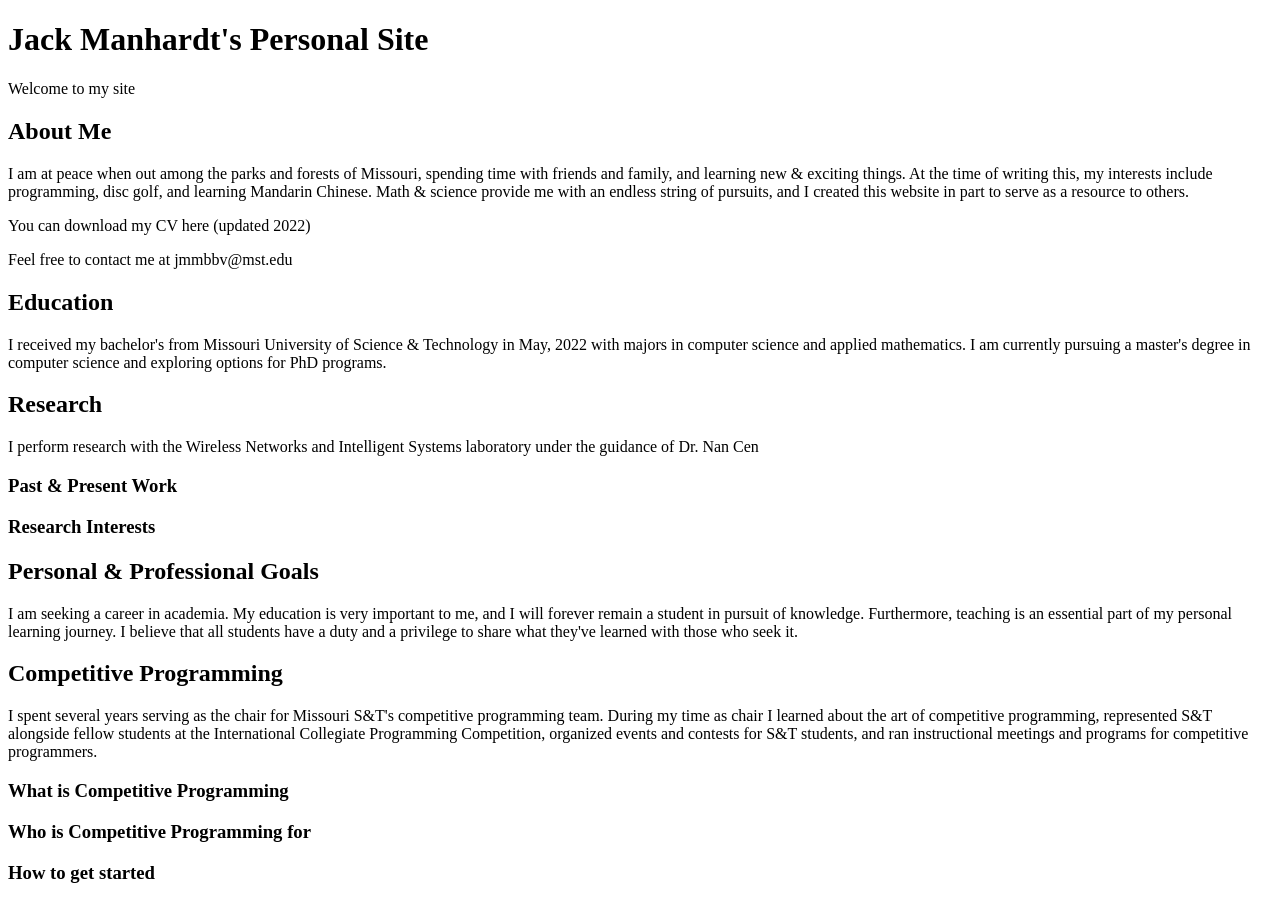
==== docs/index.html @ 6e283f03 "html test" ====
<!DOCTYPE html>
<html>
  <head>
    <meta charset="utf-8">
    <title>My test page</title>
  </head>
  
  <body>
  	<h1>Jack Manhardt's Personal Site</h1>
  	
   		<p>Welcome to my site</p>

    <h2>About Me</h2>

	    <p> I am at peace when out among the parks and forests of Missouri, spending time with friends and family,
	    and learning new & exciting things. At the time of writing this, my interests include programming, disc golf, 
	    and learning Mandarin Chinese. Math & science provide me with an endless string of pursuits, and I created
	    this website in part to serve as a resource to others. </p>

	    		<!-- host an updated resume -->
        <p> You can download my CV here (updated 2022) </p>

        <p> Feel free to contact me at jmmbbv@mst.edu </p>
    
    <h2>Education</h2>

	    <p> I received my bachelor's from Missouri University of Science & Technology in May, 2022 with majors in 
	    computer science and applied mathematics. I am currently pursuing a master's degree in computer science
	    and exploring options for PhD programs. </p>
    
    <!-- <h2>Work Experience</h2> -->
    
    <h2>Research</h2>

        <p> I perform research with the Wireless Networks and Intelligent Systems laboratory under the guidance 
        of Dr. Nan Cen </p>

        <h3>Past & Present Work</h3>
        <h3>Research Interests</h3>
        
    <h2>Personal & Professional Goals</h2>

        <p> I am seeking a career in academia. My education is very important to me, and I will forever remain
        a student in pursuit of knowledge. Furthermore, teaching is an essential part of my personal learning 
        journey. I believe that all students have a duty and a privilege to share what they've learned with 
        those who seek it. </p>
        
    <h2>Competitive Programming</h2>

   	 	<p> I spent several years serving as the chair for Missouri S&T's competitive programming team.
   	 	During my time as chair I learned about the art of competitive programming, represented S&T alongside
   	 	fellow students at the International Collegiate Programming Competition, organized events and contests
   	 	for S&T students, and ran instructional meetings and programs for competitive programmers. </p>

   	 	<h3>What is Competitive Programming</h3>
   	 	<h3>Who is Competitive Programming for</h3>
   	 	<h3>How to get started</h3>
    
  </body>
  
</html>
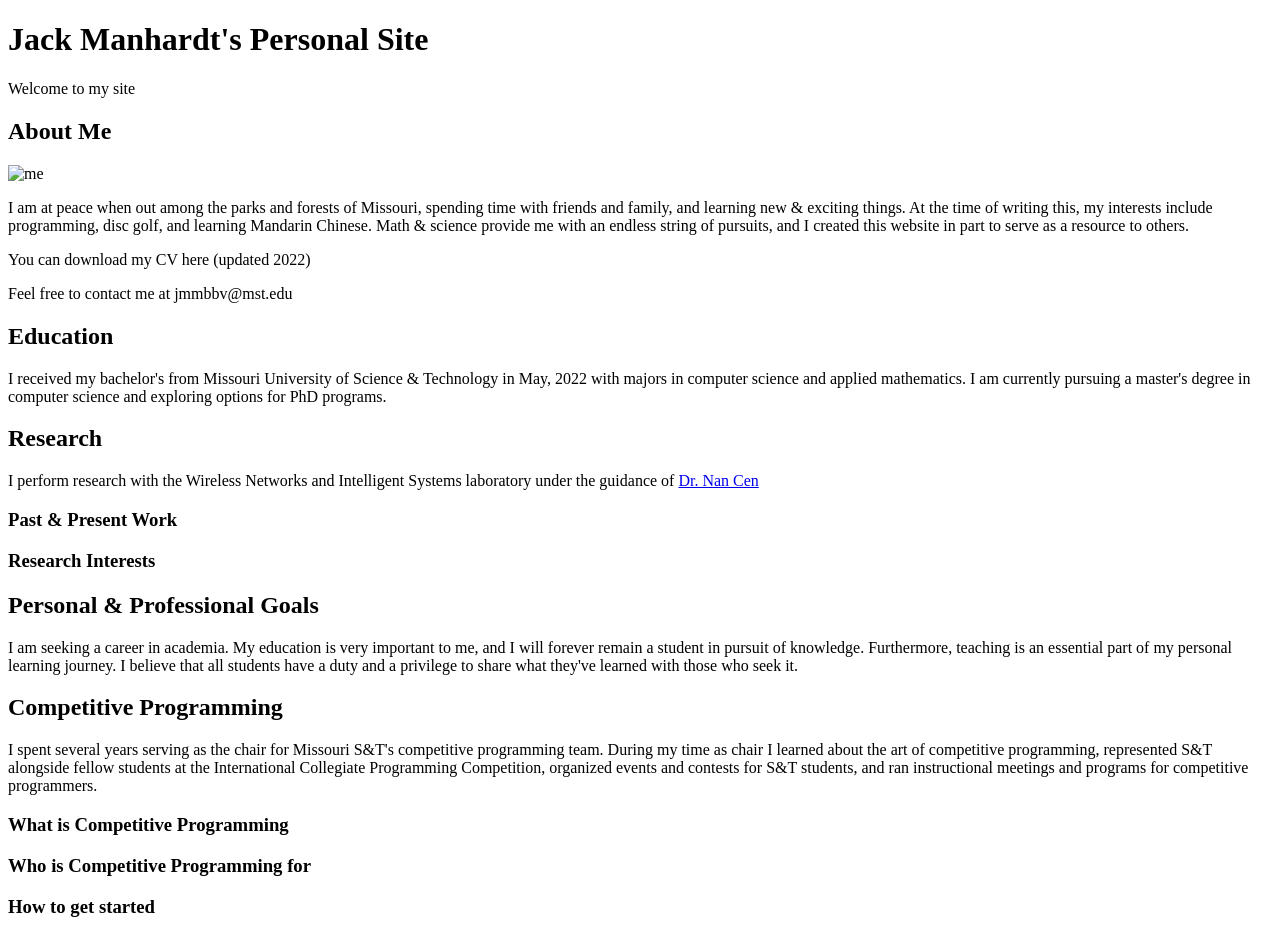
==== commit f6bb1f41: "cleanup" ====
--- a/docs/index.html
+++ b/docs/index.html
@@ -3,6 +3,8 @@
   <head>
     <meta charset="utf-8">
     <title>My test page</title>
+	<link href="styles/style.css" rel="stylesheet">
+	
   </head>
   
   <body>
@@ -10,7 +12,7 @@
   	
    		<p>Welcome to my site</p>
 
-    <h2>About Me</h2>
+    <h2>About Me</h2> <img src="images/meandmydawg.jpg" alt="me">
 
 	    <p> I am at peace when out among the parks and forests of Missouri, spending time with friends and family,
 	    and learning new & exciting things. At the time of writing this, my interests include programming, disc golf, 
@@ -30,10 +32,10 @@
     
     <!-- <h2>Work Experience</h2> -->
     
-    <h2>Research</h2>
+    <h2>Research</h2> <!-- <img src=images/WNIS_Lab.jpg alt="my labmates"> too large -->
 
         <p> I perform research with the Wireless Networks and Intelligent Systems laboratory under the guidance 
-        of Dr. Nan Cen </p>
+        of <a href="https://sites.google.com/a/mst.edu/nancen">Dr. Nan Cen</a> </p>
 
         <h3>Past & Present Work</h3>
         <h3>Research Interests</h3>
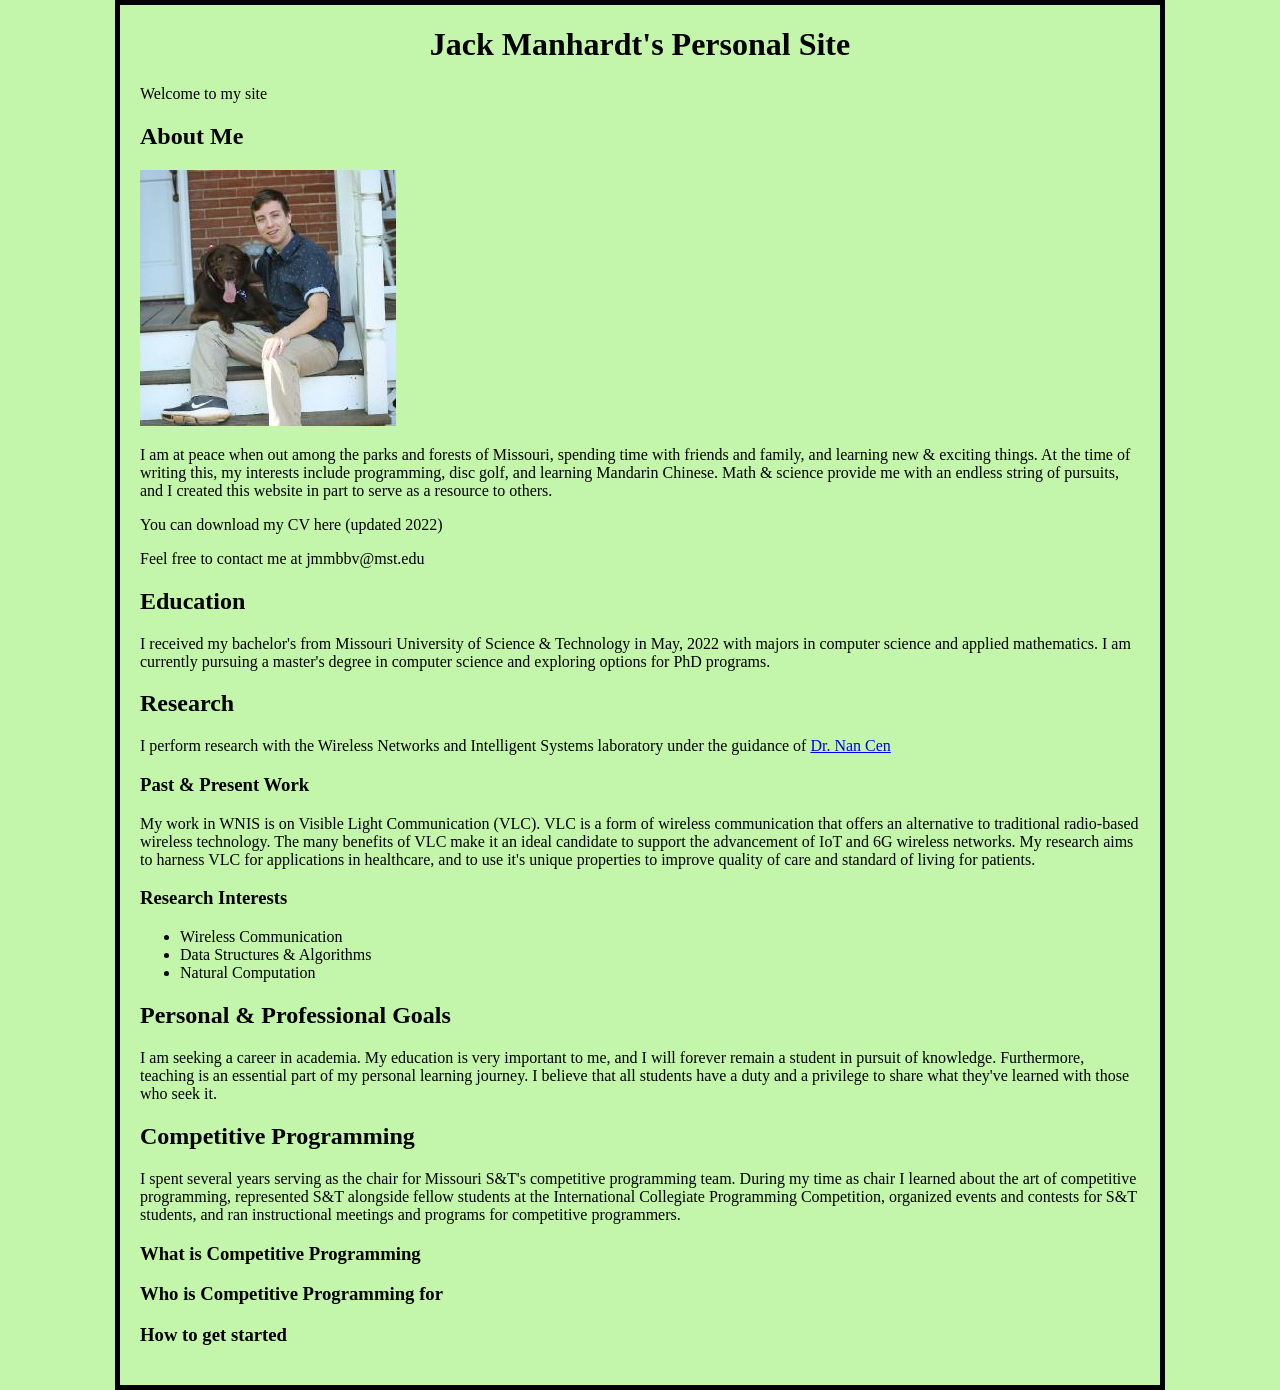
==== commit 8150656c: "research" ====
--- a/docs/index.html
+++ b/docs/index.html
@@ -38,7 +38,20 @@
         of <a href="https://sites.google.com/a/mst.edu/nancen">Dr. Nan Cen</a> </p>
 
         <h3>Past & Present Work</h3>
+
+			<p> My work in WNIS is on Visible Light Communication (VLC). VLC is a form of wireless communication
+			that offers an alternative to traditional radio-based wireless technology. The many benefits of VLC
+			make it an ideal candidate to support the advancement of IoT and 6G wireless networks. My research aims
+			to harness VLC for applications in healthcare, and to use it's unique properties to improve quality of
+			care and standard of living for patients.</p>
+        
         <h3>Research Interests</h3>
+
+        	<ul>
+        		<li>Wireless Communication</li>
+				<li>Data Structures & Algorithms</li>
+				<li>Natural Computation</li>
+        	</ul>
         
     <h2>Personal & Professional Goals</h2>
 
--- a/docs/styles/style.css
+++ b/docs/styles/style.css
@@ -0,0 +1,15 @@
+html {
+	/*background-color: #C3F5AA; /*light green background*/
+}
+
+h1 {
+	text-align: center
+}
+
+body {
+	width: 1000px;
+	margin: 0 auto;
+	background-color: #C3F5AA;
+	padding: 0 20px 20px 20px;
+	border: 5px solid black;
+}
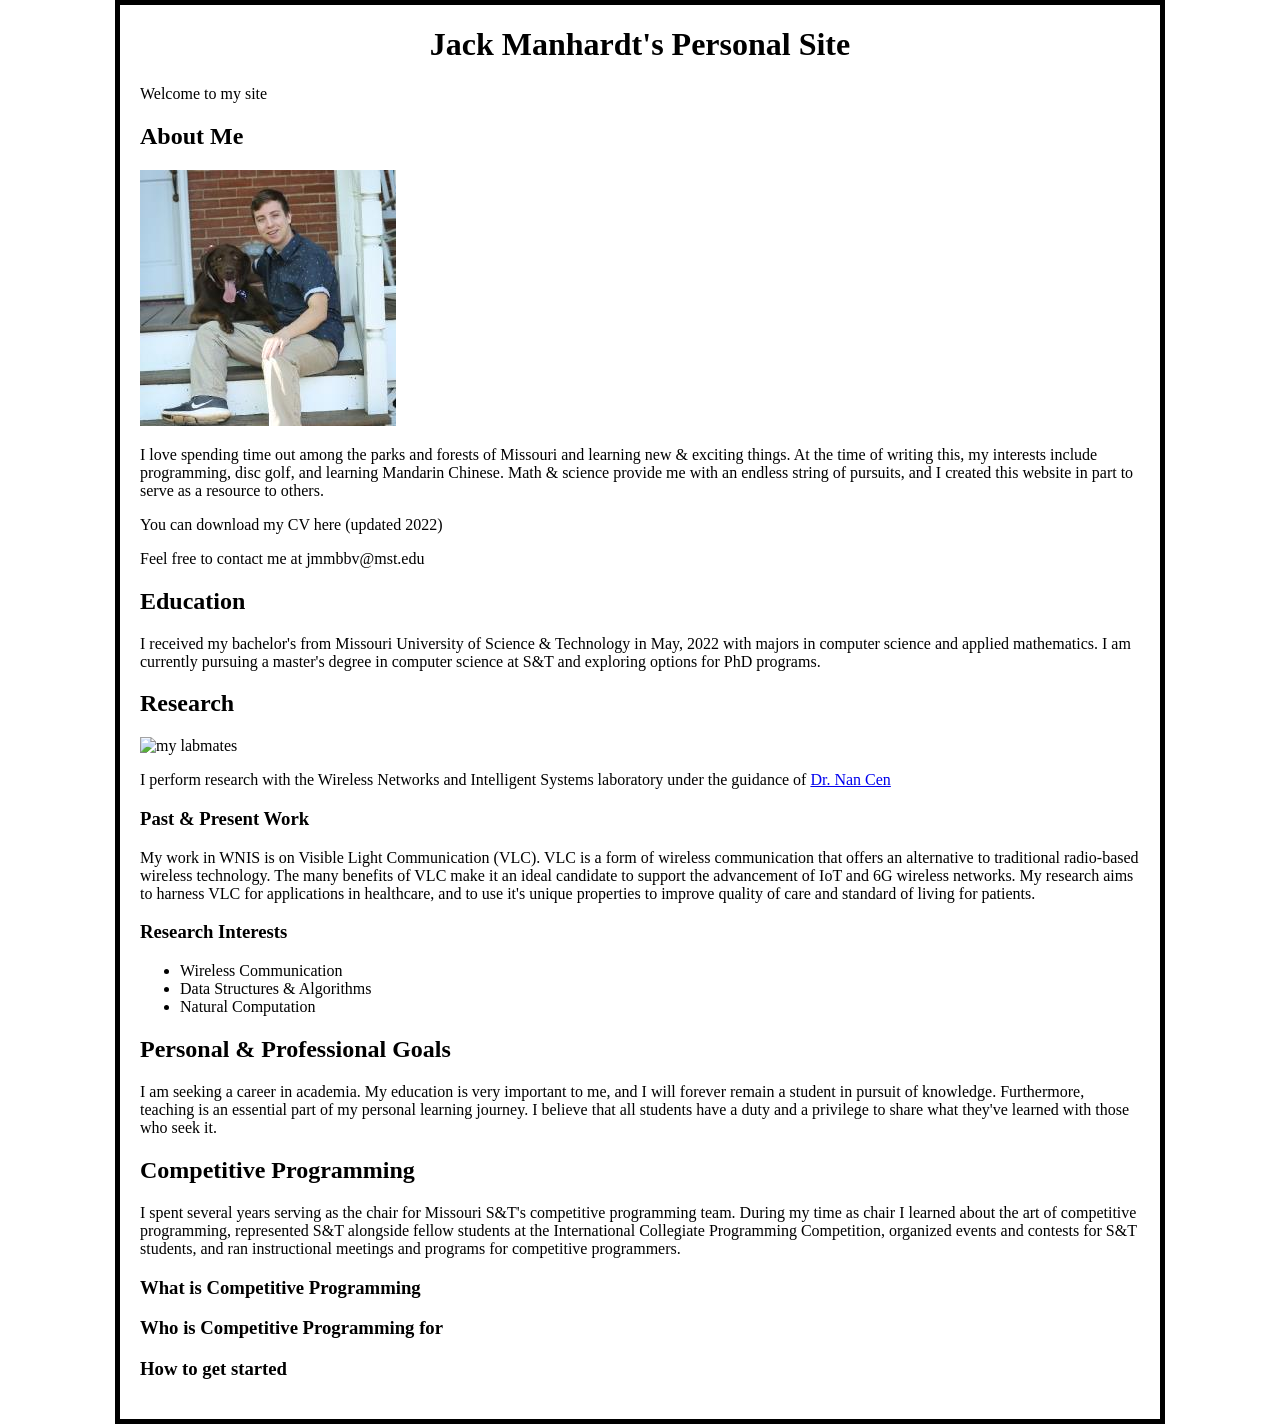
==== commit 4dcadec0: "update" ====
--- a/docs/index.html
+++ b/docs/index.html
@@ -2,7 +2,7 @@
 <html>
   <head>
     <meta charset="utf-8">
-    <title>My test page</title>
+    <title>My test pag</title>
 	<link href="styles/style.css" rel="stylesheet">
 	
   </head>
@@ -14,7 +14,7 @@
 
     <h2>About Me</h2> <img src="images/meandmydawg.jpg" alt="me">
 
-	    <p> I am at peace when out among the parks and forests of Missouri, spending time with friends and family,
+	    <p> I love spending time out among the parks and forests of Missouri
 	    and learning new & exciting things. At the time of writing this, my interests include programming, disc golf, 
 	    and learning Mandarin Chinese. Math & science provide me with an endless string of pursuits, and I created
 	    this website in part to serve as a resource to others. </p>
@@ -27,12 +27,12 @@
     <h2>Education</h2>
 
 	    <p> I received my bachelor's from Missouri University of Science & Technology in May, 2022 with majors in 
-	    computer science and applied mathematics. I am currently pursuing a master's degree in computer science
+	    computer science and applied mathematics. I am currently pursuing a master's degree in computer science at S&T
 	    and exploring options for PhD programs. </p>
     
     <!-- <h2>Work Experience</h2> -->
     
-    <h2>Research</h2> <!-- <img src=images/WNIS_Lab.jpg alt="my labmates"> too large -->
+    <h2>Research</h2> <img src=images/WNIS_Lab.jpg alt="my labmates" width=900 height=auto>
 
         <p> I perform research with the Wireless Networks and Intelligent Systems laboratory under the guidance 
         of <a href="https://sites.google.com/a/mst.edu/nancen">Dr. Nan Cen</a> </p>
--- a/docs/styles/style.css
+++ b/docs/styles/style.css
@@ -9,6 +9,7 @@
 body {
 	width: 1000px;
 	margin: 0 auto;
+	margin-color:
 	background-color: #C3F5AA;
 	padding: 0 20px 20px 20px;
 	border: 5px solid black;
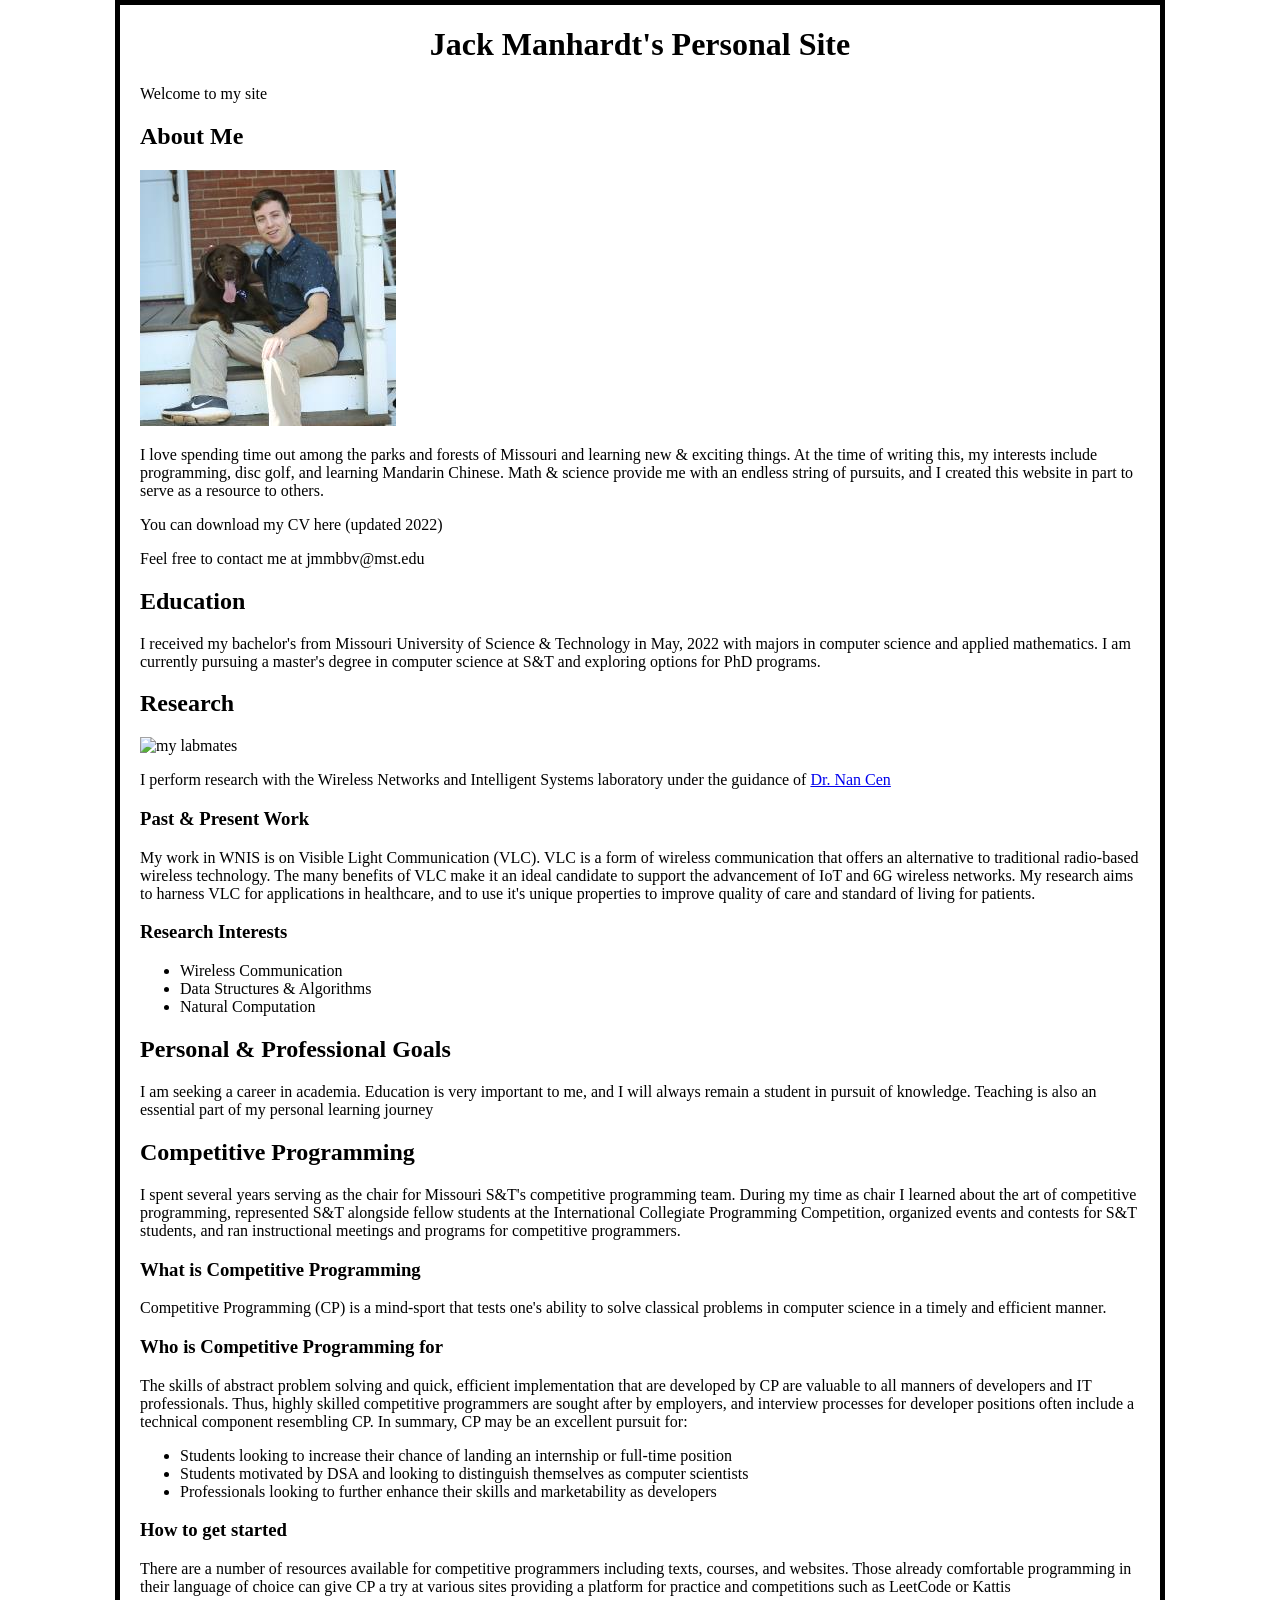
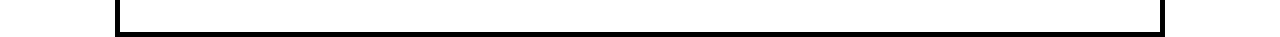
==== commit 28f0b7d7: "+CP section" ====
--- a/docs/index.html
+++ b/docs/index.html
@@ -55,10 +55,9 @@
         
     <h2>Personal & Professional Goals</h2>
 
-        <p> I am seeking a career in academia. My education is very important to me, and I will forever remain
-        a student in pursuit of knowledge. Furthermore, teaching is an essential part of my personal learning 
-        journey. I believe that all students have a duty and a privilege to share what they've learned with 
-        those who seek it. </p>
+        <p> I am seeking a career in academia. Education is very important to me, and I will always remain
+        a student in pursuit of knowledge. Teaching is also an essential part of my personal learning 
+        journey </p>
         
     <h2>Competitive Programming</h2>
 
@@ -68,9 +67,29 @@
    	 	for S&T students, and ran instructional meetings and programs for competitive programmers. </p>
 
    	 	<h3>What is Competitive Programming</h3>
+
+   	 		<p>Competitive Programming (CP) is a mind-sport that tests one's ability to solve classical problems in
+   	 		computer science in a timely and efficient manner.</p>
+   	 		
    	 	<h3>Who is Competitive Programming for</h3>
+
+   	 		<p>The skills of abstract problem solving and quick, efficient implementation that are developed by CP
+   	 		are valuable to all manners of developers and IT professionals. Thus, highly skilled competitive programmers
+   	 		are sought after by employers, and interview processes for developer positions often include a technical 
+   	 		component resembling CP. In summary, CP may be an excellent pursuit for:
+
+   	 		<ul>
+   	 			<li>Students looking to increase their chance of landing an internship or full-time position</li>
+   	 			<li>Students motivated by DSA and looking to distinguish themselves as computer scientists</li>
+   	 			<li>Professionals looking to further enhance their skills and marketability as developers</li>
+   	 		</ul></p>
+   	 		
    	 	<h3>How to get started</h3>
-    
+
+    		<p>There are a number of resources available for competitive programmers including texts, courses, and websites.
+    		Those already comfortable programming in their language of choice can give CP a try at various sites providing 
+    		a platform for practice and competitions such as LeetCode or Kattis</p>
+    		
   </body>
   
 </html>
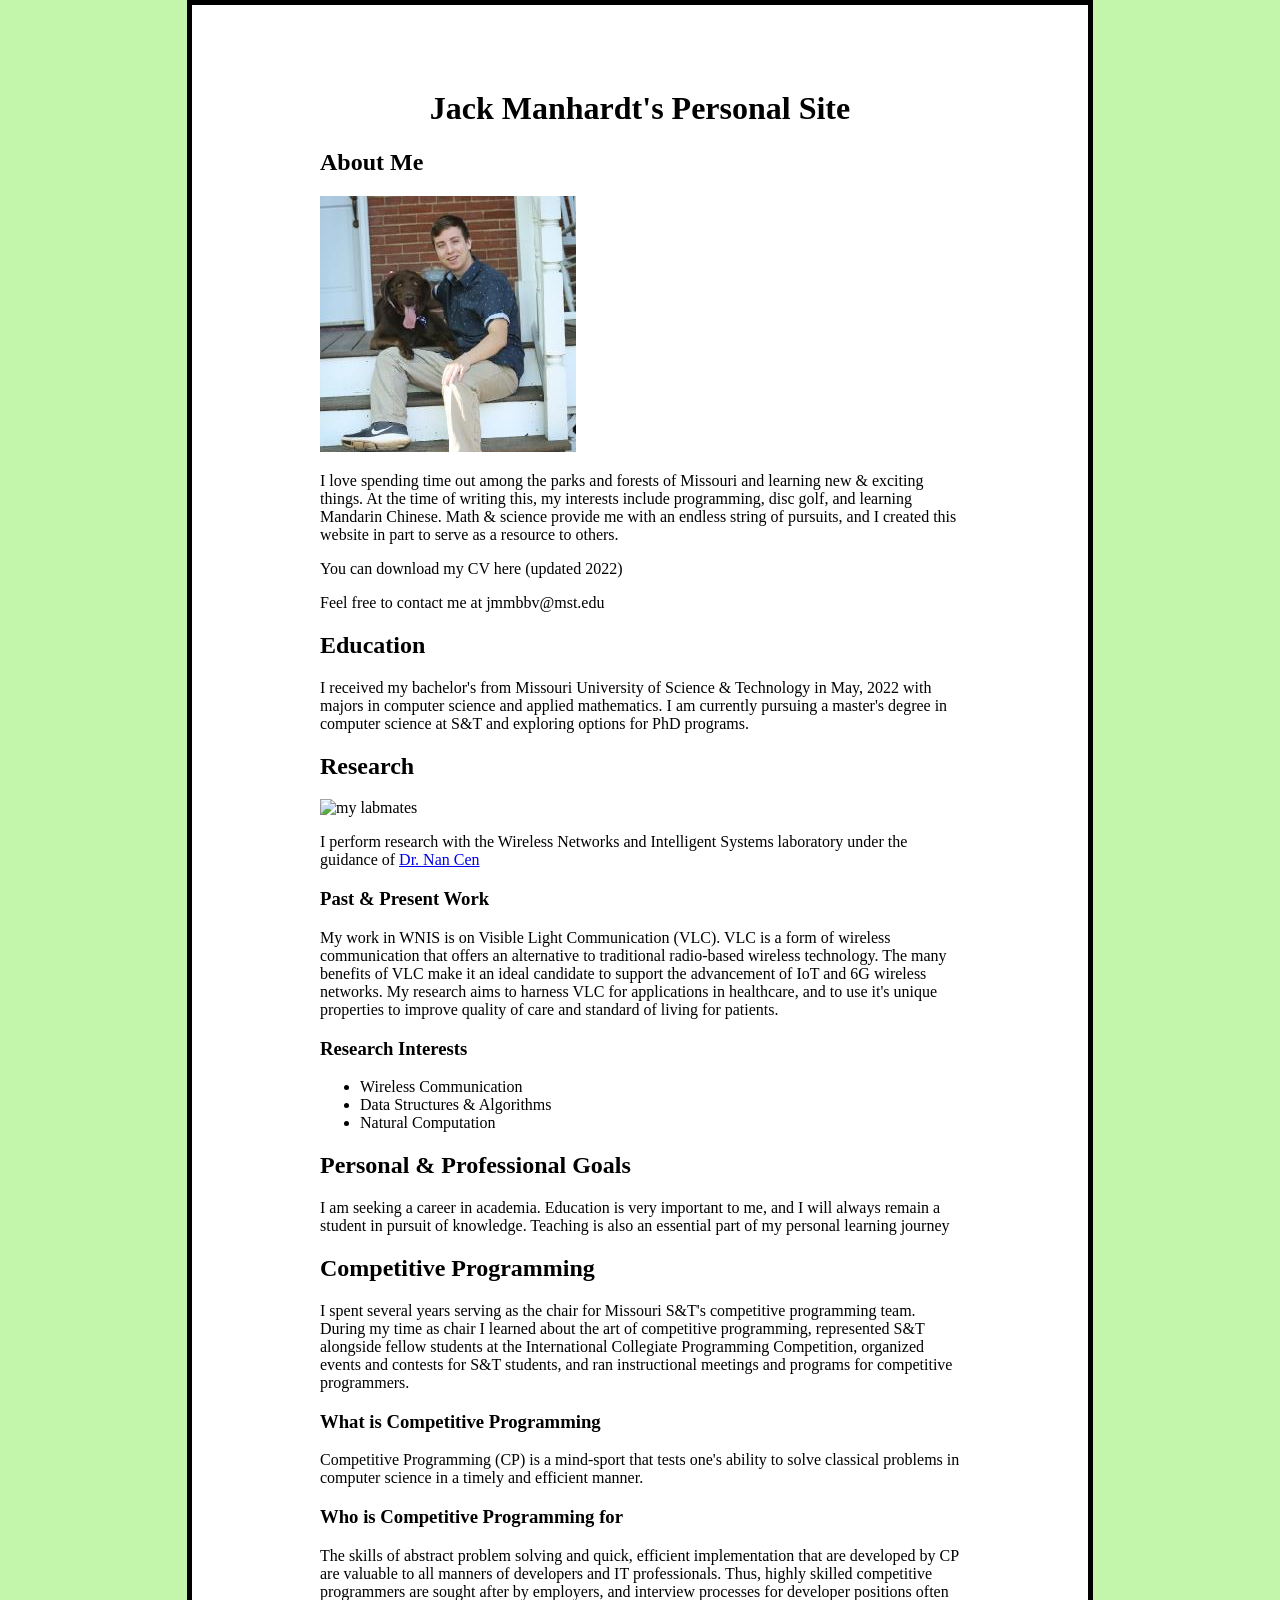
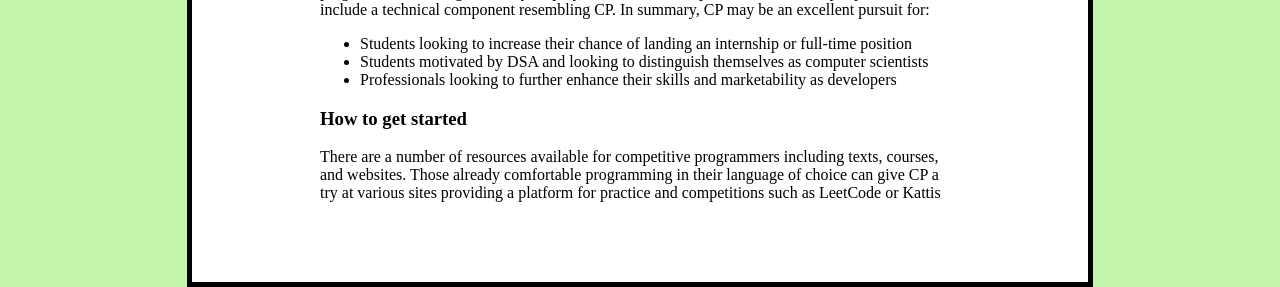
==== commit 9e15591e: "padding and background" ====
--- a/docs/index.html
+++ b/docs/index.html
@@ -8,9 +8,9 @@
   </head>
   
   <body>
+  <div content="content">
   	<h1>Jack Manhardt's Personal Site</h1>
   	
-   		<p>Welcome to my site</p>
 
     <h2>About Me</h2> <img src="images/meandmydawg.jpg" alt="me">
 
@@ -89,7 +89,7 @@
     		<p>There are a number of resources available for competitive programmers including texts, courses, and websites.
     		Those already comfortable programming in their language of choice can give CP a try at various sites providing 
     		a platform for practice and competitions such as LeetCode or Kattis</p>
-    		
+  </div>
   </body>
   
 </html>
--- a/docs/styles/style.css
+++ b/docs/styles/style.css
@@ -1,5 +1,6 @@
 html {
-	/*background-color: #C3F5AA; /*light green background*/
+	background-color: #C3F5AA; /*light green background*/
+	justify-content: center;
 }
 
 h1 {
@@ -7,10 +8,9 @@
 }
 
 body {
-	width: 1000px;
-	margin: 0 auto;
-	margin-color:
-	background-color: #C3F5AA;
-	padding: 0 20px 20px 20px;
+	width: 50%;
+	margin: auto;
+	background-color: #FFFFFF;
+	padding: 5% 10%;
 	border: 5px solid black;
-}+}
